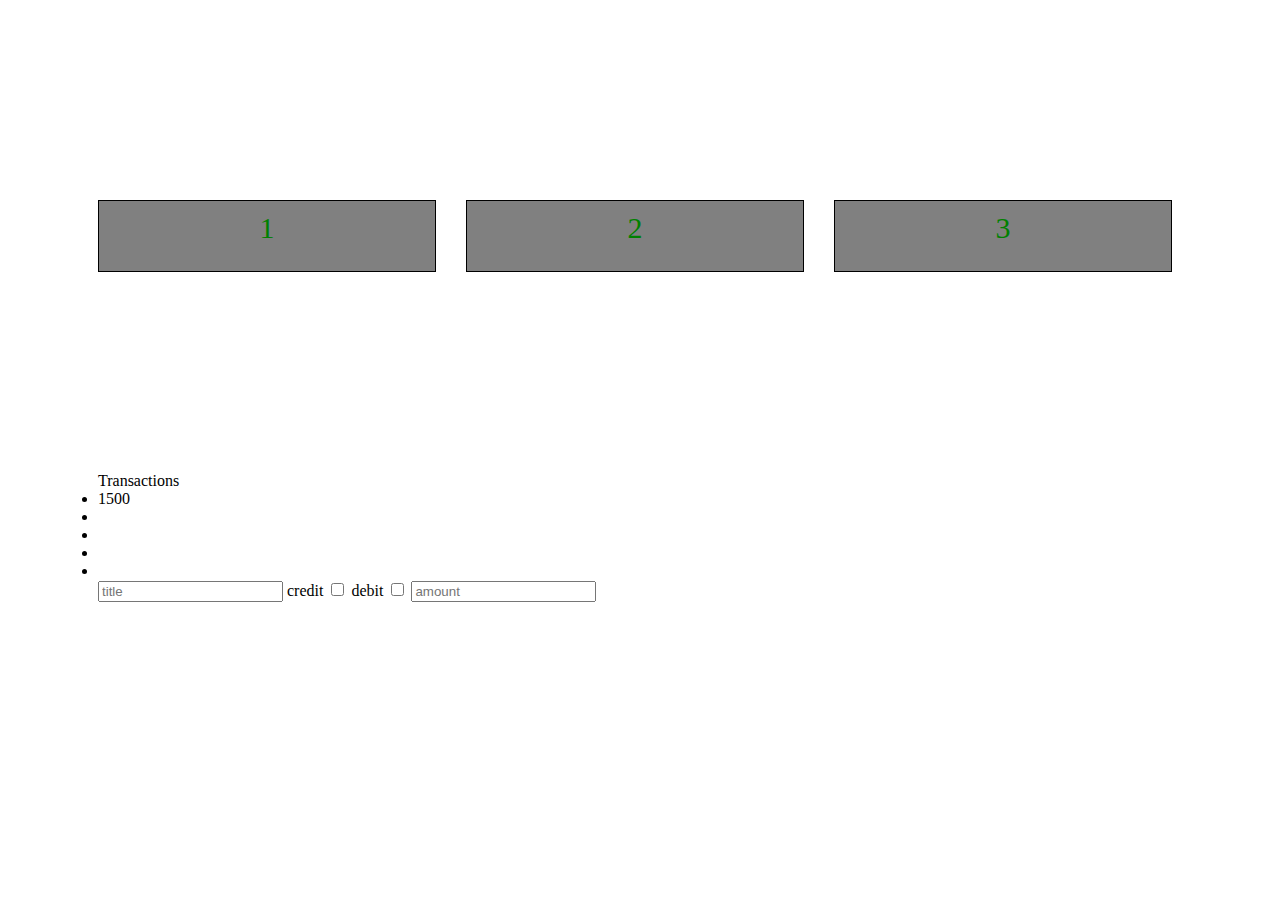
==== dashboard.html @ c07ecb9d "made changes to the register page and created dashboard" ====
<!DOCTYPE html>
<html lang="en">
<head>
    <meta charset="UTF-8">
    <meta name="viewport" content="width=device-width, initial-scale=1.0">
    <title>Document</title>
    <link rel="stylesheet" href="dashboard.css">
</head>
<body>
    
    <div class=space></div>
    <div id=flexContainer>
    <div class=margin>1</div>
    <div>2</div>
    <div>3</div>
    </div>
    <div class=space></div>
    <div>
    <div class=margin>
        <div>Transactions</div>
  
        <li> 1500</li>
        <li></li>
        <li></li>
        <li></li>
        <li></li>
    
    </div>
        <div class=margin>
            <input type=text placeholder="title">
            <label for=credit>credit</label>
            <input type=checkbox id=credit>
            <label for=debit>debit</label>
            <input type=checkbox>
            <input type=number placeholder="amount">
        </div>
    </div>

    <script type="text/javascript" src="dashboard.js"></script>
</body>
</html>
---- dashboard.css ----
.space{
    margin-top:200px;
}
#flexContainer{
    display:flex;
    flex-direction:row;
    
  }
  #flexContainer > div{
    padding:10px;
    margin-right:30px;
   
    width:25%;
    height:50px;
    text-align:center;
    border:1px solid black;
    background-color:grey;
    color:green;
    font-size:30px
  }
  .margin{
    margin-left:90px;
  }
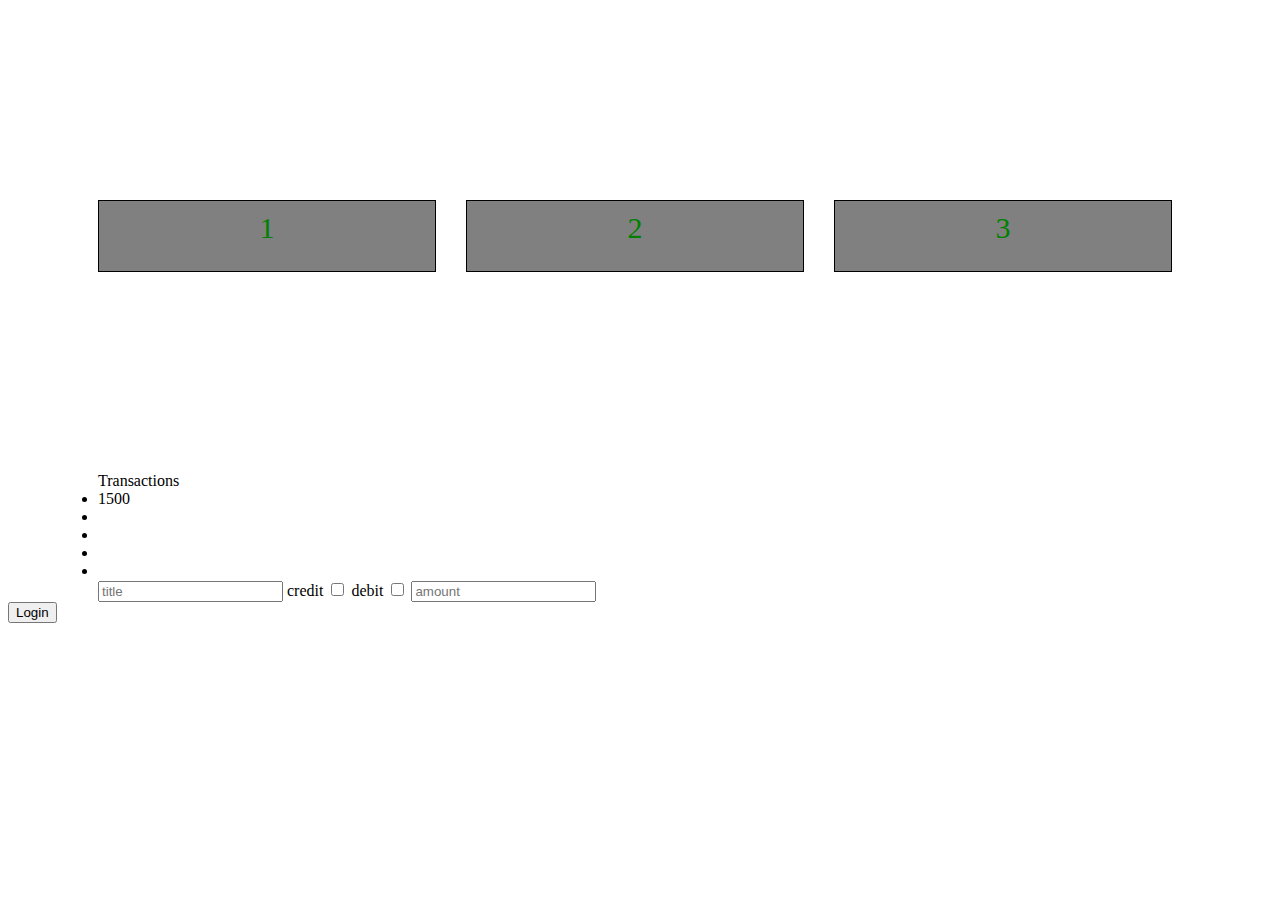
==== commit 2fa6335a: "made changes in login" ====
--- a/dashboard.html
+++ b/dashboard.html
@@ -35,7 +35,7 @@
             <input type=number placeholder="amount">
         </div>
     </div>
-
+    <button id=login>Login</button>
     <script type="text/javascript" src="dashboard.js"></script>
 </body>
 </html>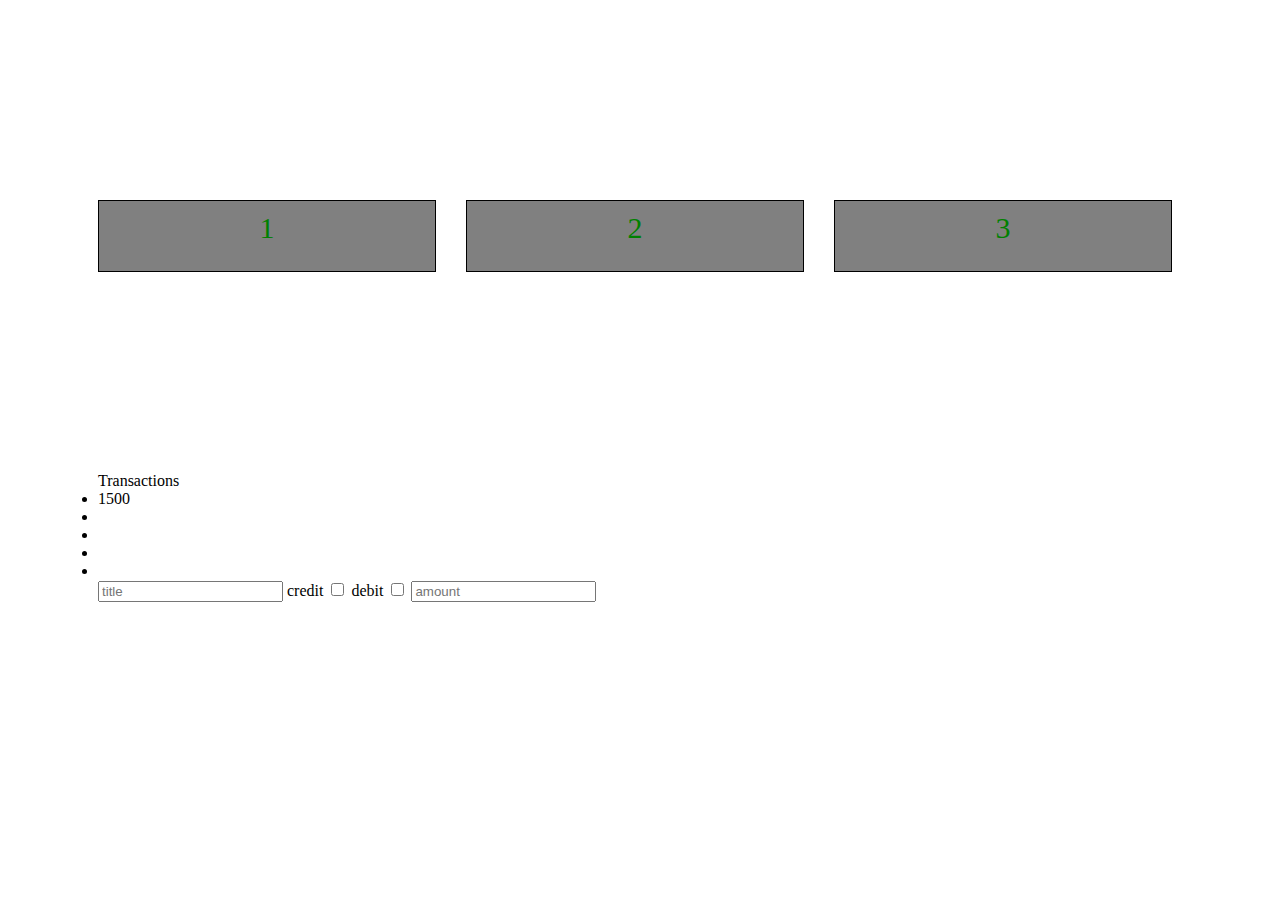
==== commit 96ddff17: "changes made in branch" ====
--- a/dashboard.html
+++ b/dashboard.html
@@ -35,7 +35,7 @@
             <input type=number placeholder="amount">
         </div>
     </div>
-    <button id=login>Login</button>
+
     <script type="text/javascript" src="dashboard.js"></script>
 </body>
 </html>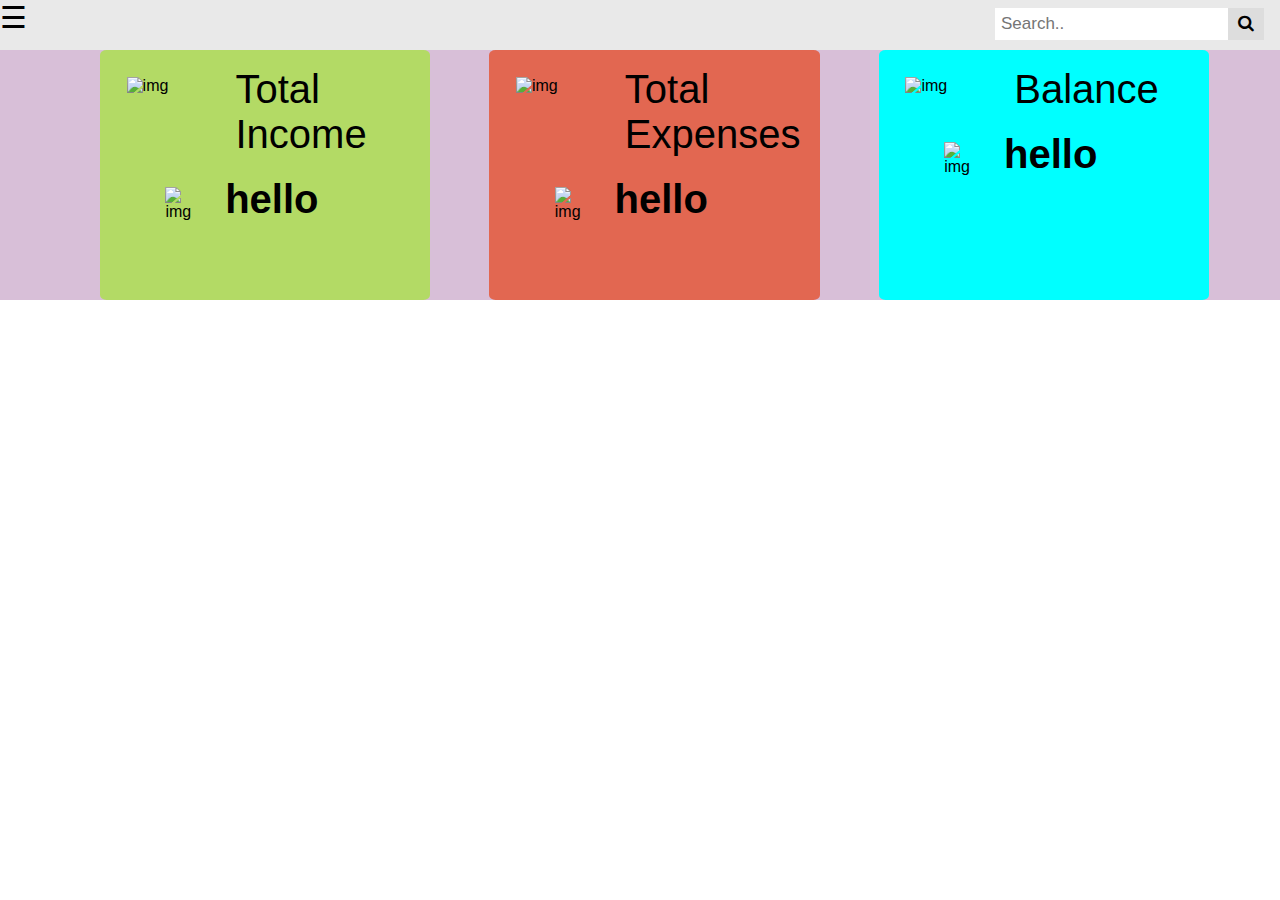
==== commit e8e227e5: "started designing the dashboard page" ====
--- a/dashboard.html
+++ b/dashboard.html
@@ -3,38 +3,86 @@
 <head>
     <meta charset="UTF-8">
     <meta name="viewport" content="width=device-width, initial-scale=1.0">
-    <title>Document</title>
+    <title>Dashboard</title>
+    <link rel="stylesheet" href="https://cdnjs.cloudflare.com/ajax/libs/font-awesome/4.7.0/css/font-awesome.min.css">
     <link rel="stylesheet" href="dashboard.css">
 </head>
 <body>
-    
-    <div class=space></div>
-    <div id=flexContainer>
-    <div class=margin>1</div>
-    <div>2</div>
-    <div>3</div>
-    </div>
-    <div class=space></div>
     <div>
-    <div class=margin>
-        <div>Transactions</div>
-  
-        <li> 1500</li>
-        <li></li>
-        <li></li>
-        <li></li>
-        <li></li>
-    
-    </div>
-        <div class=margin>
-            <input type=text placeholder="title">
-            <label for=credit>credit</label>
-            <input type=checkbox id=credit>
-            <label for=debit>debit</label>
-            <input type=checkbox>
-            <input type=number placeholder="amount">
+
+        <div id="mySidenav" class="sidenav">
+            <a class="closebtn" onclick="closeNav()">&times;</a>
+            <!-- write all the user profile details here -->
+          </div>
+
+        <div class="topnav">
+            <a><span style="font-size:30px;cursor:pointer" onclick="openNav()">&#9776; </span></a>
+            <div class="search-container">
+                <input type="text" placeholder="Search.." name="search" id="search">
+                <button id="search-btn"><i class="fa fa-search"></i></button>
+            </div>
+        </div>
+
+        <div class="data-body">
+            <div class="boxes">
+                <div class="item1">
+                    <div style=" float: left;width: 100%;height: auto;">
+                        <div style="width: 40%; float: left;">
+                            <img src="https://cdn2.iconfinder.com/data/icons/team-work-and-business-fill-style/64/income-profit-revenue-512.png" alt="img" width="100px">
+                        </div>
+                        <div style="width: 40%;float: left;text-align: start;font-size: 40px;">
+                            Total Income
+                        </div>
+                    </div>
+                    <div>
+                        <div style="width: 20%;float: left;margin-left: 25%;">
+                            <img src="https://www.flaticon.com/svg/static/icons/svg/25/25473.svg" alt="img" width="80px">
+                        </div>
+                        <div style="width: 30%; float: right;font-size: 40px;font-weight: bold;">
+                            hello
+                        </div>
+                    </div>
+                </div>
+                <div class="item2">
+                    <div style=" float: left;width: 100%;height: auto;">
+                        <div style="width: 40%; float: left;">
+                            <img src="https://cdn2.iconfinder.com/data/icons/team-work-and-business-fill-style/64/income-profit-revenue-512.png" alt="img" width="100px">
+                        </div>
+                        <div style="width: 40%;float: left;text-align: start;font-size: 40px;">
+                            Total Expenses
+                        </div>
+                    </div>
+                    <div>
+                        <div style="width: 20%;float: left;margin-left: 25%;">
+                            <img src="https://www.flaticon.com/svg/static/icons/svg/25/25473.svg" alt="img" width="80px">
+                        </div>
+                        <div style="width: 30%; float: right;font-size: 40px;font-weight: bold;">
+                            hello
+                        </div>
+                    </div>
+                </div>
+                <div class="item3">
+                    <div style=" float: left;width: 100%;height: auto;">
+                        <div style="width: 40%; float: left;">
+                            <img src="https://cdn2.iconfinder.com/data/icons/team-work-and-business-fill-style/64/income-profit-revenue-512.png" alt="img" width="100px">
+                        </div>
+                        <div style="width: 40%;float: left;text-align: start;font-size: 40px;">
+                            Balance
+                        </div>
+                    </div>
+                    <div>
+                        <div style="width: 20%;float: left;margin-left: 25%;">
+                            <img src="https://www.flaticon.com/svg/static/icons/svg/25/25473.svg" alt="img" width="80px">
+                        </div>
+                        <div style="width: 30%; float: right;font-size: 40px;font-weight: bold;">
+                            hello
+                        </div>
+                    </div>
+                </div>
+            </div>
         </div>
     </div>
+
 
     <script type="text/javascript" src="dashboard.js"></script>
 </body>
--- a/dashboard.css
+++ b/dashboard.css
@@ -1,23 +1,133 @@
-.space{
-    margin-top:200px;
+* {box-sizing: border-box;}
+
+body {
+  margin: 0;
+  font-family: Arial, Helvetica, sans-serif;
 }
-#flexContainer{
-    display:flex;
-    flex-direction:row;
-    
+
+.topnav {
+  overflow: hidden;
+  background-color: #e9e9e9;
+  height: 50px;
+}
+
+.topnav .search-container {
+  float: right;
+}
+
+.topnav input[type=text] {
+  padding: 6px;
+  margin-top: 8px;
+  font-size: 17px;
+  border: none;
+}
+
+.topnav .search-container button {
+  float: right;
+  padding: 6px 10px;
+  margin-top: 8px;
+  margin-right: 16px;
+  background: #ddd;
+  font-size: 17px;
+  border: none;
+  cursor: pointer;
+}
+
+.topnav .search-container button:hover {
+  background: #ccc;
+}
+
+@media screen and (max-width: 600px) {
+  .topnav .search-container {
+    float: none;
   }
-  #flexContainer > div{
-    padding:10px;
-    margin-right:30px;
-   
-    width:25%;
-    height:50px;
-    text-align:center;
-    border:1px solid black;
-    background-color:grey;
-    color:green;
-    font-size:30px
+  .topnav input[type=text], .topnav .search-container button {
+    float: none;
+    display: block;
+    text-align: left;
+    width: 100%;
+    margin: 0;
+    padding: 14px;
   }
-  .margin{
-    margin-left:90px;
-  }+  .topnav input[type=text] {
+    border: 1px solid #ccc;  
+  }
+}
+
+.sidenav {
+  height: 100%;
+  width: 0;
+  position: fixed;
+  z-index: 1;
+  top: 0;
+  left: 0;
+  background-color: #111;
+  overflow-x: hidden;
+  transition: 0.5s;
+  padding-top: 60px;
+}
+
+.sidenav a {
+  padding: 8px 8px 8px 32px;
+  text-decoration: none;
+  font-size: 25px;
+  color: #818181;
+  display: block;
+  transition: 0.3s;
+}
+
+.sidenav a:hover {
+  color: #f1f1f1;
+}
+
+.sidenav .closebtn {
+  position: absolute;
+  top: 0;
+  right: 25px;
+  font-size: 36px;
+  margin-left: 50px;
+  cursor: pointer;
+}
+
+@media screen and (max-height: 450px) {
+  .sidenav {padding-top: 15px;}
+  .sidenav a {font-size: 18px;}
+}
+.data-body {
+  background-color:thistle;
+  height: 100%;
+  width: 100%;
+}
+.boxes {
+  display: grid;
+  grid-gap: 5%;
+  grid-template: "a b c";
+  grid-template-columns: 28% 28% 28%;
+  margin-left: 100px;
+}
+.item1 {
+  grid-area: a;
+  background-color: rgb(179, 218, 101);
+  
+}
+.item2 {
+  grid-area: b;
+  background-color: rgb(226, 103, 81);
+}
+.item3 {
+  grid-area: c;
+  background-color: cyan;
+}
+.boxes > div {
+  height: 250px;
+  border-radius: 2%;
+  padding: 2%;
+}
+.boxes > div > div {
+  float: left;
+  padding: 10px;
+}
+div > img {
+  padding: 10px;
+}
+
